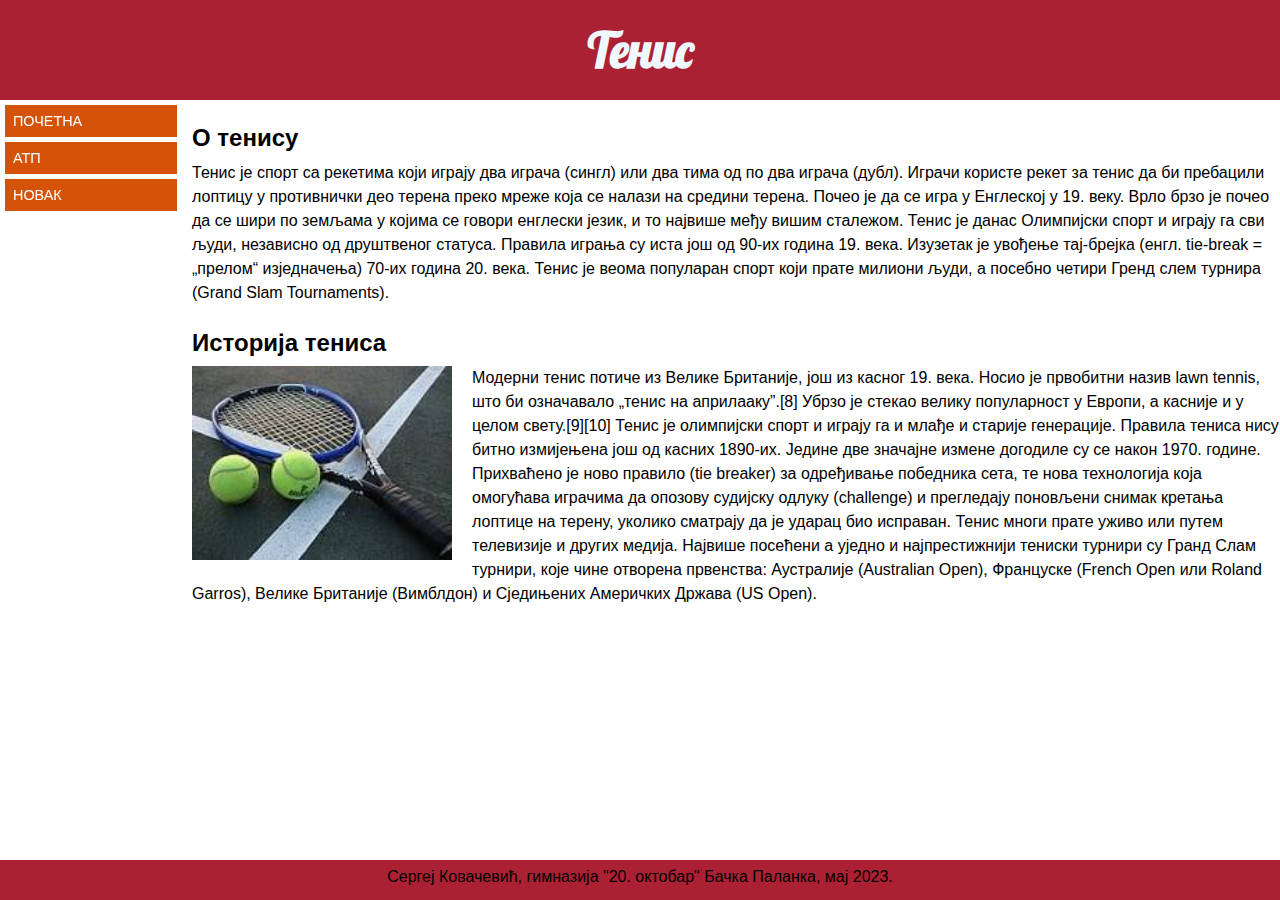
==== index.html @ c0d3826b "Add files via upload" ====
<!DOCTYPE html>
<html lang="sr">

<head>
  <meta charset="UTF-8">
  <title>Document</title>
  <link rel="stylesheet" href="stilovi.css">
  <link href="https://fonts.googleapis.com/css?family=Dancing+Script|Lobster|Satisfy&amp;subset=cyrillic"
    rel="stylesheet">
</head>

<body>
  <header>
    <h1 class="naslov">Тенис</h1>
  </header>
  <nav>
    <ul>
      <li><a href="index.html">Почетна</a></li>
      <li><a href="druga.html">Атп</a></li>
      <li><a href="treca.html">Новак</a></li>
      
    </ul>
  </nav>

  <section>
    <h2>О тенису</h2>
    <p>
      Тенис је спорт са рекетима који играју два играча (сингл) или два тима од по два играча (дубл). Играчи користе рекет за тенис да би пребацили лоптицу у противнички део терена преко мреже која се налази на средини терена. Почео је да се игра у Енглеској у 19. веку. Врло брзо је почео да се шири по земљама у којима се говори енглески језик, и то највише међу вишим сталежом. Тенис је данас Олимпијски спорт и играју га сви људи, независно од друштвеног статуса. Правила играња су иста још од 90-их година 19. века. Изузетак је увођење тај-брејка (енгл. tie-break = „прелом“ изједначења) 70-их година 20. века. Тенис је веома популаран спорт који прате милиони људи, а посебно четири Гренд слем турнира (Grand Slam Tournaments). 
    </p>
    <h2>Историја тениса</h2>
    <p>
      <img class="logo" src="slike/tenis.jpg" alt="">
      Модерни тенис потиче из Велике Британије, још из касног 19. века. Носио је првобитни назив lawn tennis, што би означавало „тенис на априлааку”.[8] Убрзо је стекао велику популарност у Европи, а касније и у целом свету.[9][10] Тенис је олимпијски спорт и играју га и млађе и старије генерације. Правила тениса нису битно измијењена још од касних 1890-их. Једине две значајне измене догодиле су се након 1970. године. Прихваћено је ново правило (tie breaker) за одређивање победника сета, те нова технологија која омогућава играчима да опозову судијску одлуку (challenge) и прегледају поновљени снимак кретања лоптице на терену, уколико сматрају да је ударац био исправан. Тенис многи прате уживо или путем телевизије и других медија. Највише посећени а уједно и најпрестижнији тениски турнири су Гранд Слам турнири, које чине отворена првенства: Аустралије (Australian Open), Француске (French Open или Roland Garros), Велике Британије (Вимблдон) и Сједињених Америчких Држава (US Open). 
    </p>
	 <br>
  </section>
 
  <footer>
    <p>Сергеј Ковачевић,  гимназија "20. октобар" Бачка Паланка, мај 2023.</p>
  </footer>
</body>

</html>
---- stilovi.css ----
body {
  
  margin: 0;
  padding: 0;
  font-family: Verdana, Geneva, Tahoma, sans-serif;
}

header {
  height: 100px;
  font-family: 'lobster', cursive;
  background-color: rgb(172, 32, 51);
}

.naslov {
  border: 0px;
  margin: 0px;
  text-align: center;
  padding-top: 20px;
  font-size: 3em;
  color: aliceblue;
}

nav {
  float: left;
  width: 15%;
  position: fixed;
}

nav ul {
  list-style-type: none;
  text-transform: uppercase;
  width: 95%;
  margin: 0px;
  padding: 0px;
}

nav ul li {
  font-size: 0.9em;
  margin: 5px;
  padding: 8px;
  background: #d45308;
}

nav ul li:hover {
  background-color: #ca5a7c;
}

nav a {
  color: #fff;
  text-decoration: none;
}

nav a:hover {
  color: yellow;
}

section {
  line-height: 1.5;
  float: right;
  width: 85%;
}

section h2 {
  margin-bottom: 5px;
}

section p {
  margin-top: 0px;
  padding-top: 0px
}

footer {
  height: 40px;
  width: 100%;
  background-color: rgb(172, 32, 51);
  text-align: center;
  bottom: 0;
  position: fixed;
}

footer p {
  font: darkblue;
  margin: 0px;
  padding-top: 8px;
}

.logo {
  float: left;
  width: 260px;
  margin-right: 20px
}

.slika2 {
  display: block;
  margin-left: auto;
  margin-right: auto;
  text-align: center;
}

.slika2 img:hover {
  box-shadow:  2px 2px 5px #000;
}

.napomena {
  position: relative;
  background-color: lightblue;
  margin-top: 40px;
  margin-left: 10%;
  margin-right: 10%;
  padding: 10px;
  border: 2px solid darkblue;
  border-radius: 10px;
}

.ugao {
  
}

.napomena p {
  padding-left: 30px;
  text-indent: 30px;
}
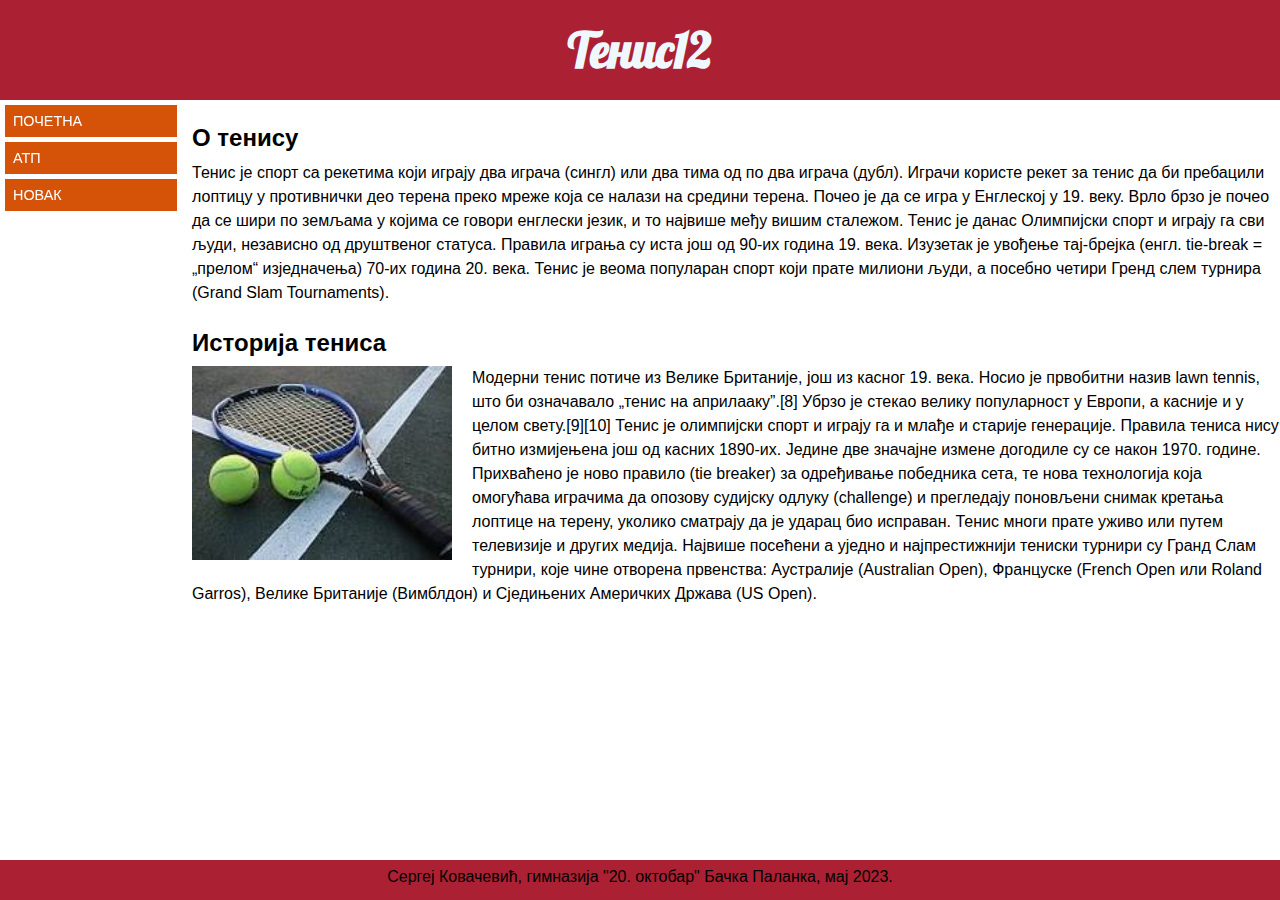
==== commit 7afe22ba: "Update index.html" ====
--- a/index.html
+++ b/index.html
@@ -3,7 +3,7 @@
 
 <head>
   <meta charset="UTF-8">
-  <title>Document</title>
+  <title>Тенис</title>
   <link rel="stylesheet" href="stilovi.css">
   <link href="https://fonts.googleapis.com/css?family=Dancing+Script|Lobster|Satisfy&amp;subset=cyrillic"
     rel="stylesheet">
@@ -11,7 +11,7 @@
 
 <body>
   <header>
-    <h1 class="naslov">Тенис</h1>
+    <h1 class="naslov">Тенис12</h1>
   </header>
   <nav>
     <ul>
@@ -40,4 +40,4 @@
   </footer>
 </body>
 
-</html>+</html>
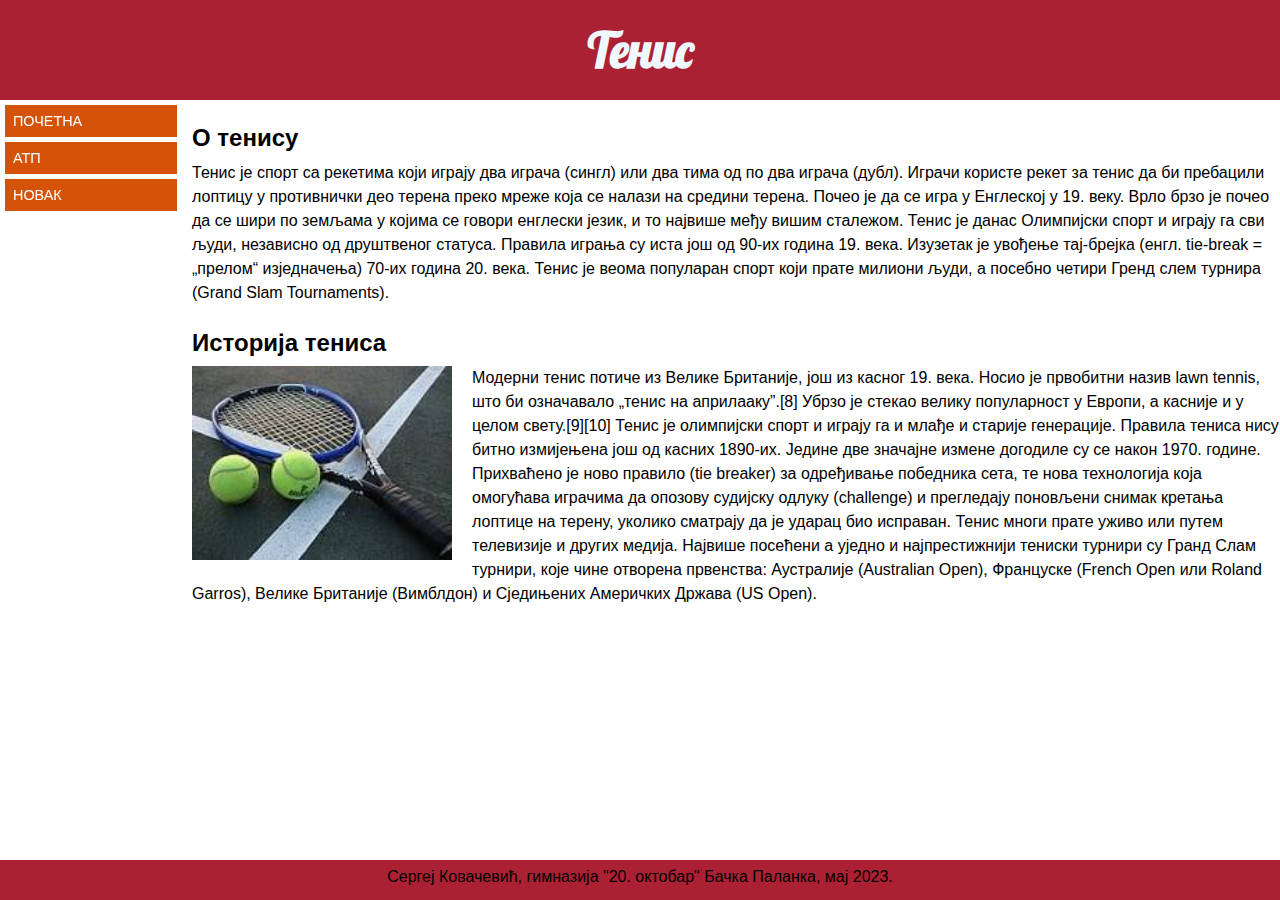
==== commit 80b66cd4: "Update index.html" ====
--- a/index.html
+++ b/index.html
@@ -11,7 +11,7 @@
 
 <body>
   <header>
-    <h1 class="naslov">Тенис12</h1>
+    <h1 class="naslov">Тенис</h1>
   </header>
   <nav>
     <ul>
